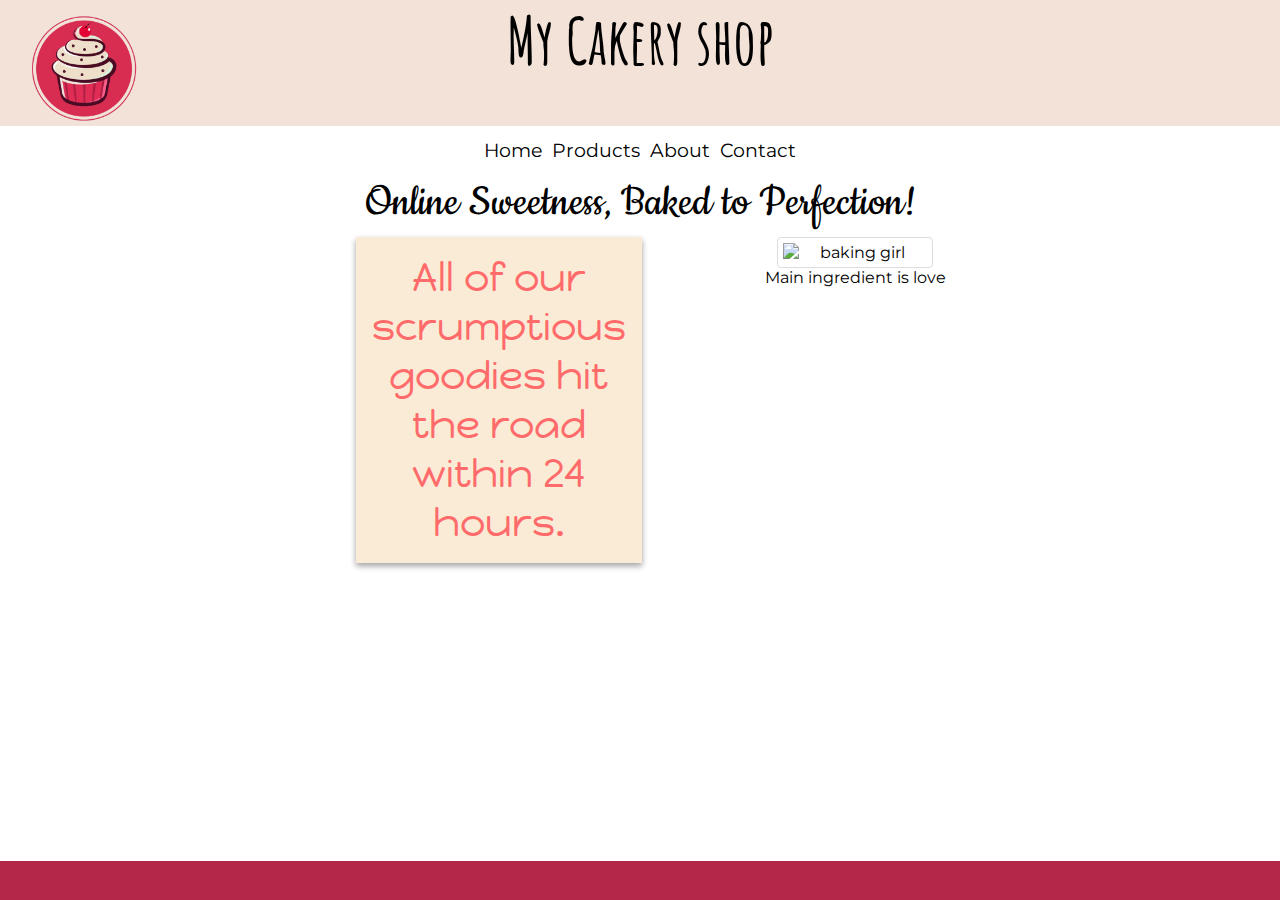
==== index.html @ 5ca8505a "Submenu styling" ====
<!DOCTYPE html>
<html lang="en">

<head>
  <meta charset="UTF-8">
  <meta name="viewport" content="width=device-width, initial-scale=1.0">
  <meta http-equiv="X-UA-Compatible" content="ie=edge">
  <title>Delicious Wedding Cakes and Cupcakes | Your Cakery Name</title>
  <meta name="description"
    content="Discover a variety of delicious and beautiful wedding cakes and cupcakes at Your Cakery Name. We provide quality bakery items for every occasion.">
  <meta name="keywords" content="Designer Cakes, Cupcakes, Bakery, Online">
  <link rel="stylesheet" href="assets/styles.css">
  <link rel="stylesheet" href="assets/media_queries.css">
  <script src="assets/main.js"></script>
</head>

<body>
  <header>
    <div id="shopping-cart">
      <i class="fas fa-shopping-cart"></i>
    </div>
    <nav class="nav">
        <div class="top-line">
            <div id="logo"></div>
            <h1>My Cakery shop</h1>
        </div>

        <div id="mainListDiv" class="main_list">
          <ul class="navlinks">
              <li><a class="navlink-item" href="index.html">Home</a></li>
              <li class="dropdown">
                  <span class="navlink-item">Products</span>
                  <ul class="submenu">
                      <li><a class="navlink-item" href="cupcakes.html">Cupcakes</a></li>
                      <li><a class="navlink-item last_link" href="wedding-cakes.html">Wedding cakes</a></li>
                  </ul>
              </li>
              <li><a class="navlink-item" href="about.html">About</a></li>
              <li><a class="navlink-item" href="contact.html">Contact</a></li>
          </ul>
      </div>
      
      
</nav>
</div>
<hr>
<div id="hero"></div>
<div id="slogan">
  <p>Online Sweetness, Baked to Perfection!</p>
</div>
<div id="half-divs">
  <div id="left-div">
    <p>All of our scrumptious goodies hit the road within 24 hours.</p>
  </div>
  <div id="right-div">
    <div id="right_div_img">
      <img src="assets/images/baking_girl.webp" alt="baking girl">
      <p>Main ingredient is love</p>
    </div>
  </div>
</div>


</section>
  <footer>
    <div class="contact">
      <a href="http://your-snapchat-url" target="_blank" rel="noopener" aria-label="Follow us on Snapchat">
        <i class="icon fab custom_icon fa-snapchat p-3"></i>
      </a>
      <a href="http://your-twitter-url" target="_blank" rel="noopener" aria-label="Follow us on Twitter">
        <i class="icon fab custom_icon fa-twitter p-3"></i>
      </a>
      <a href="mailto:example@gmail.com" aria-label="Send us an email">
        <i class="icon fas custom_icon fa-envelope p-3"></i>
      </a>
    </div>
</footer>

<script src="https://kit.fontawesome.com/c4df5125eb.js" crossorigin="anonymous"></script>

</body>

</html>
---- assets/styles.css ----
@import url('https://fonts.googleapis.com/css2?family=Amatic+SC:wght@700&family=Cookie&family=Happy+Monkey&family=Montserrat&display=swap');

body, ul {
    margin: 0;
    padding: 0;
    text-align: center;
    font-family: 'Montserrat', sans-serif;
}

body {
    display: flex;
    flex-direction: column;
    height: 100vh;
    align-items: stretch; 
}

header {
    display: flex;
    flex-direction: column;
    align-items: center;
    background-color: #f2e2d8;
    width: 100vw;
    height: 14vh;
}

#shopping-cart {
    position: fixed; 
    top: 10px; 
    right: 10px; 
    padding: 10px;
}
  
#shopping-cart i {
    font-size: 24px; 
}
  
header h1 {
    margin-top:0;
    font-size: 400%;
    font-weight: 900;
    font-size: 2.4em;
    font-family: 'Amatic SC', cursive;
}

.top-line {
    display: flex;
    justify-content: center;
    width: 100%;
}

#logo {
    position: absolute;
    top: 1.5vh;
    left: 2vw;
    background-image: url("../assets/images/logo.png");
    background-size: contain;
    background-repeat: no-repeat;
    min-width: 13vh;
    height: 15vh;
}

.main {
    max-height:80vh;
}

#mainListDiv {
    display: flex;
    justify-content: center;
    margin-top: 0;
}

.navlinks {
    display: flex;
    list-style: none;
    padding: 1vh;
}

.navlinks li {
    padding :5px;
}

.navlink-item {
    text-decoration: none;
    color: inherit;
    font-size: x-small;
    display: inline-block;
}

.navlink-item:hover {
    background-color:#f2e2d8;

}

hr {
    margin: 0;
    border: none;
    height: 1px;
    background-color: #999;
    box-shadow: 0px 1px 2px #888888;
}

#hero {
    background-image: url("../assets/images/hero_cake.webp");
    height: 30vh;
    background-position: center;
    background-repeat: no-repeat;
    background-size: cover;
}

#slogan {
    display: grid;
    place-items: center; 
    font-family: 'Cookie', cursive;
    font-size:x-large;
    text-align: center; 
}

#slogan p {
    margin:0;
}

#half-divs {
    display: flex;
}
  
#left-div, #right-div {
    flex: 1;
    height: 20vh;
    padding: 0.5rem;
    flex-wrap: nowrap;
}

#left-div p {
    font-family: 'Happy Monkey', cursive;
    font-size: smaller;
    text-align: center;
    color: #ff6b6b;
    box-shadow: rgba(0, 0, 0, 0.16) 0px 3px 6px, rgba(0, 0, 0, 0.23) 0px 3px 6px;
    padding: 1rem;
    background-color: antiquewhite;
}

#right_div_img {
    display: inline-block;
    text-align: center;
    margin: 1rem;
}

#right_div_img img {
    display: block;
    margin: 0 auto;
    max-width: 80%; 
    width: auto; 
    height: auto;
    border: 1px solid #ddd; 
    border-radius: 4px;  
    padding: 5px;
}

#right_div_img p {
    margin: 0;
    font-size:x-small;
}
  
.main {
    flex-grow: 1;
}

footer {
    position: fixed;
    left: 0;
    bottom: 0;
    width: 100%;
    background-color: #b52749;
    padding: 0.1rem;
}

footer a {
    text-decoration: none;
    color: #ffffff;
    padding:0.5rem;
}

ul {
    list-style-type: none;
}

.dropdown {
    position: relative;
    display: inline-block;
}

.dropdown .submenu {
    display: none;
    position: absolute;
    left: 50%;
    transform: translateX(-50%);
    z-index: 1;
    margin: 0;
    padding: 0;
    background-color: #f9f9f9;
    box-shadow: 0px 8px 16px 0px rgba(0,0,0,0.2);
}

.dropdown .submenu a {
    justify-content:center;
    text-decoration: none;
    display: block;
    color: #333; 

}

.last_link{
border-top: 1px solid #ccc; 
}
.dropdown .submenu a:hover {
    background-color:#f2e2d8;
}

.dropdown:hover .submenu {
    display: block;
}
---- assets/media_queries.css ----
/* Tablets */
@media only screen and (min-width: 481px) {

    header  h1
    {
        font-size:400%;
    }
    #slogan>p {
        font-size: 150%;
    }

    #left-div>p {
        font-size: 150%;
        margin-left: 24px;
    }

    footer {

        padding: 1.5rem;
    }

    .custom_icon {
        font-size: 150%
    }

    footer a {

        padding: 1rem;
    }
}

@media only screen and (min-width: 769px) {

    header h1 {
        font-size: 400%;
    }

    #mainListDiv a {
        font-size: larger;
    }
    .navlink-item,
    .navlinks span {
        font-size: larger;
    }

    #hero {

        height: 35vh;
    }

    #slogan>p {
        font-size: 200%;
    }

    #right_div_img p {
        font-size: medium;
    }

    #left-div>p {
        font-size: 175%;
    }
}


@media only screen and (min-width: 1201px) {


    header h1 {
        margin-top:0;
    }
    footer {

        padding: 0;
    }


    footer a {

        padding: 1rem;
    }


    .custom_icon {
        font-size: 200%
    }
    #right_div_img
    {
        margin-top:0;
    }
    #right_div_img img {
        max-height: 290px;
    }

    #left-div p {
        margin-left: 10vw;
        font-size: 250%;
        max-width: 34vw;
        margin-top:0;
    }

}
@media only screen and (min-width: 1600px) {
    
       .top-line h1{ font-weight:bolder;
    }
    .contact
    {
        padding:0.5rem;
    }
    #slogan {
        font-size:200%;
    }
    #right_div_img 
    {margin-top:0;}
}
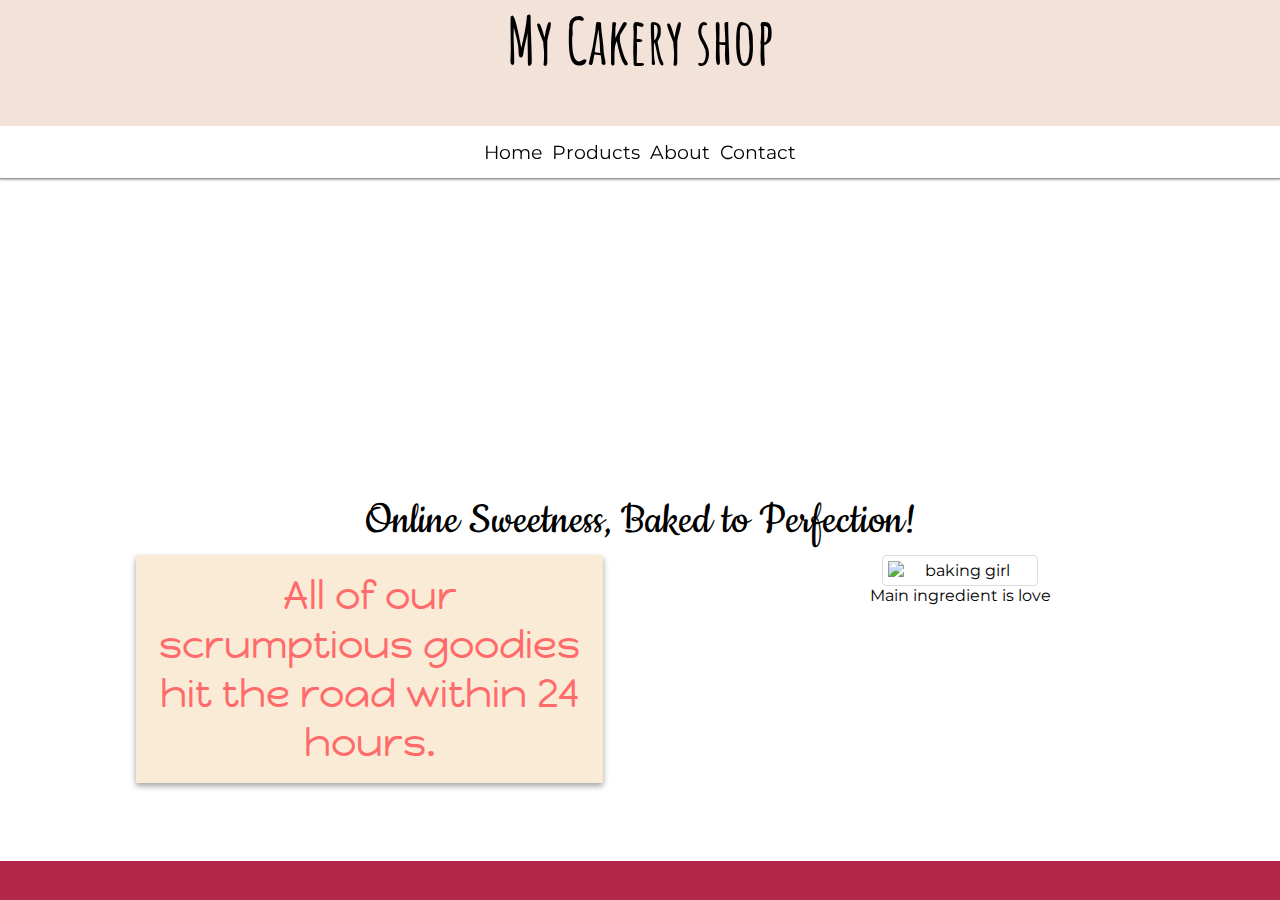
==== commit 30bac0be: "decentralising image storage and changing src path" ====
--- a/index.html
+++ b/index.html
@@ -11,7 +11,6 @@
   <meta name="keywords" content="Designer Cakes, Cupcakes, Bakery, Online">
   <link rel="stylesheet" href="assets/styles.css">
   <link rel="stylesheet" href="assets/media_queries.css">
-  <script src="assets/main.js"></script>
 </head>
 
 <body>
@@ -19,11 +18,12 @@
     <div id="shopping-cart">
       <i class="fas fa-shopping-cart"></i>
     </div>
-    <nav class="nav">
+   
         <div class="top-line">
             <div id="logo"></div>
             <h1>My Cakery shop</h1>
         </div>
+      </header>
 
         <div id="mainListDiv" class="main_list">
           <ul class="navlinks">
@@ -39,10 +39,7 @@
               <li><a class="navlink-item" href="contact.html">Contact</a></li>
           </ul>
       </div>
-      
-      
-</nav>
-</div>
+
 <hr>
 <div id="hero"></div>
 <div id="slogan">
@@ -54,14 +51,14 @@
   </div>
   <div id="right-div">
     <div id="right_div_img">
-      <img src="assets/images/baking_girl.webp" alt="baking girl">
+      <img src="https://www.binarymonk.online/baking_girl.webp" alt="baking girl">
       <p>Main ingredient is love</p>
     </div>
   </div>
 </div>
 
 
-</section>
+
   <footer>
     <div class="contact">
       <a href="http://your-snapchat-url" target="_blank" rel="noopener" aria-label="Follow us on Snapchat">
@@ -76,7 +73,8 @@
     </div>
 </footer>
 
-<script src="https://kit.fontawesome.com/c4df5125eb.js" crossorigin="anonymous"></script>
+<script defer src="assets/main.js"></script>
+  <script defer src="https://kit.fontawesome.com/c4df5125eb.js" crossorigin="anonymous"></script>
 
 </body>
 
--- a/assets/styles.css
+++ b/assets/styles.css
@@ -52,7 +52,7 @@
     position: absolute;
     top: 1.5vh;
     left: 2vw;
-    background-image: url("../assets/images/logo.png");
+    background-image: url("https://binarymonk.online/logo.png");
     background-size: contain;
     background-repeat: no-repeat;
     min-width: 13vh;
@@ -73,10 +73,15 @@
     display: flex;
     list-style: none;
     padding: 1vh;
+   
+ 
+  
 }
 
 .navlinks li {
     padding :5px;
+    background-color: rgba(255, 255, 255, 0.45);
+    backdrop-filter: blur(15px);
 }
 
 .navlink-item {
@@ -84,11 +89,12 @@
     color: inherit;
     font-size: x-small;
     display: inline-block;
+
 }
 
 .navlink-item:hover {
-    background-color:#f2e2d8;
-
+    text-shadow: 2px 2px 4px #000000;
+ 
 }
 
 hr {
@@ -100,7 +106,7 @@
 }
 
 #hero {
-    background-image: url("../assets/images/hero_cake.webp");
+    background-image: url("https://binarymonk.online/hero.jpg");
     height: 30vh;
     background-position: center;
     background-repeat: no-repeat;
@@ -198,8 +204,11 @@
     z-index: 1;
     margin: 0;
     padding: 0;
-    background-color: #f9f9f9;
-    box-shadow: 0px 8px 16px 0px rgba(0,0,0,0.2);
+    border: 0 1px 1px 1px 1px solid rgba(255, 255, 255, .25);
+    background-color: rgba(255, 255, 255, 0.45);
+ 
+  
+    backdrop-filter: blur(15px);
 }
 
 .dropdown .submenu a {
@@ -213,9 +222,7 @@
 .last_link{
 border-top: 1px solid #ccc; 
 }
-.dropdown .submenu a:hover {
-    background-color:#f2e2d8;
-}
+
 
 .dropdown:hover .submenu {
     display: block;
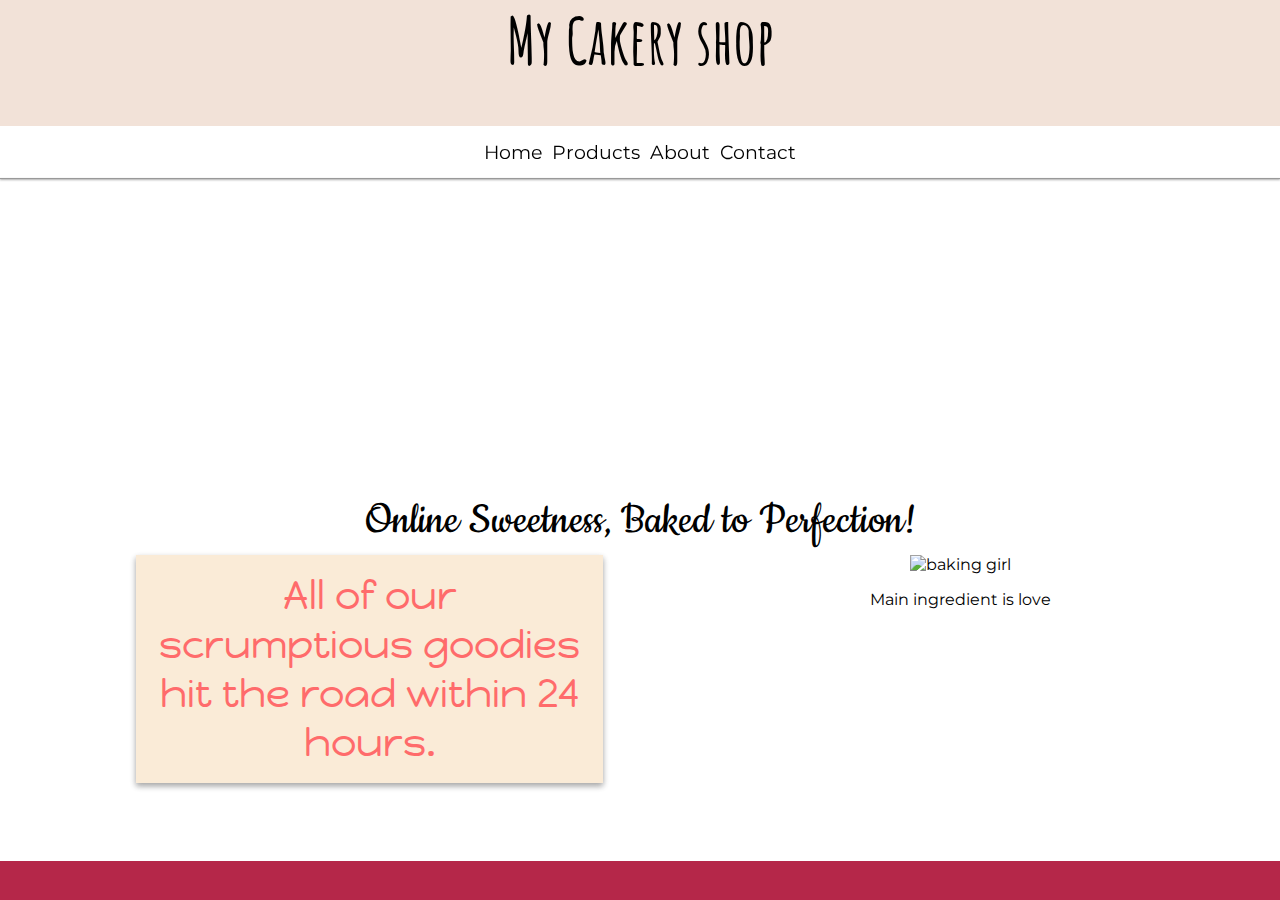
==== commit 357cb343: "Removing redundant css file" ====
--- a/index.html
+++ b/index.html
@@ -10,7 +10,6 @@
     content="Discover a variety of delicious and beautiful wedding cakes and cupcakes at Your Cakery Name. We provide quality bakery items for every occasion.">
   <meta name="keywords" content="Designer Cakes, Cupcakes, Bakery, Online">
   <link rel="stylesheet" href="assets/styles.css">
-  <link rel="stylesheet" href="assets/media_queries.css">
 </head>
 
 <body>
--- a/assets/styles.css
+++ b/assets/styles.css
@@ -29,11 +29,11 @@
     right: 10px; 
     padding: 10px;
 }
-  
+
 #shopping-cart i {
     font-size: 24px; 
 }
-  
+
 header h1 {
     margin-top:0;
     font-size: 400%;
@@ -73,9 +73,6 @@
     display: flex;
     list-style: none;
     padding: 1vh;
-   
- 
-  
 }
 
 .navlinks li {
@@ -89,12 +86,10 @@
     color: inherit;
     font-size: x-small;
     display: inline-block;
-
 }
 
 .navlink-item:hover {
     text-shadow: 2px 2px 4px #000000;
- 
 }
 
 hr {
@@ -128,7 +123,7 @@
 #half-divs {
     display: flex;
 }
-  
+
 #left-div, #right-div {
     flex: 1;
     height: 20vh;
@@ -146,13 +141,13 @@
     background-color: antiquewhite;
 }
 
-#right_div_img {
+#right-div-img {
     display: inline-block;
     text-align: center;
     margin: 1rem;
 }
 
-#right_div_img img {
+#right-div-img img {
     display: block;
     margin: 0 auto;
     max-width: 80%; 
@@ -163,11 +158,11 @@
     padding: 5px;
 }
 
-#right_div_img p {
+#right-div-img p {
     margin: 0;
     font-size:x-small;
 }
-  
+
 .main {
     flex-grow: 1;
 }
@@ -179,6 +174,8 @@
     width: 100%;
     background-color: #b52749;
     padding: 0.1rem;
+    
+    
 }
 
 footer a {
@@ -204,10 +201,8 @@
     z-index: 1;
     margin: 0;
     padding: 0;
-    border: 0 1px 1px 1px 1px solid rgba(255, 255, 255, .25);
+    border: 1px solid rgba(255, 255, 255, .25);
     background-color: rgba(255, 255, 255, 0.45);
- 
-  
     backdrop-filter: blur(15px);
 }
 
@@ -216,16 +211,311 @@
     text-decoration: none;
     display: block;
     color: #333; 
-
 }
 
 .last_link{
-border-top: 1px solid #ccc; 
-}
-
+    border-top: 1px solid #ccc; 
+}
 
 .dropdown:hover .submenu {
     display: block;
 }
 
-
+.cake-container {
+    display: flex;
+    flex-wrap: wrap;
+    justify-content: center; 
+}
+
+.polaroid {
+    display: flex;
+    flex-direction: column;
+    justify-content: space-between; 
+    align-items: center;
+    border: 5px solid #f7f7f7;
+    padding: 10px;
+    background: white;
+    box-shadow: 0 4px 8px rgba(0, 0, 0, 0.1);
+    margin: 2rem 0 2rem;
+    width: 200px;
+    min-height: 255px;
+    overflow: hidden;
+}
+
+
+
+.caption_wrapper {
+
+    
+        flex-grow: 1; 
+        width: 100%;
+    
+}
+
+.caption p{
+    font-family: 'Cookie', cursive;
+font-size:x-large;
+
+}
+
+.bottom_row p {
+    margin:0.5rem;
+
+}
+.price_tag, .buy_button {
+    flex: 1;
+    box-sizing: border-box;
+    height:30px;
+    width:30%;
+}
+
+.buy_button {
+    background-color: #b52749;
+    color: #ffffff;
+    border-radius: 5px;;
+        transition: box-shadow 0.3s ease;
+    }
+    
+    .buy_button:hover {
+        box-shadow: inset 0 0 5px #000000;
+        color:#000000;
+        font-weight: bold;
+    }
+    
+
+.polaroid img {
+    max-width: 80%;
+    max-height: 80%; 
+   margin-top:5vh;
+
+}
+.bottom_row {
+    width: 100%;
+    height: 5vh;
+    display: flex;
+    box-sizing: border-box;
+    justify-content: space-between;
+    align-items: center;
+    margin-top: auto; 
+    flex-shrink: 0;
+}
+
+
+
+.polaroid img {
+    width: 80%;
+    height: 45%; 
+}
+.about-flex-container {
+    display: flex;
+    justify-content: space-between;
+}
+
+.about-flex-item {
+    width: 45%;
+}
+
+.about-flex-item .about-address,
+.about-flex-item .about-newsletter,
+.about-flex-item .about-maps,
+.about-flex-item .about-slogan {
+    margin-bottom: 20px;
+}
+
+.about-flex-item {
+    width: 30%;
+}
+
+.about-newsletter {
+    background-color: #f2e2d8; 
+    border-radius: 15px;
+    width:80vw;
+ margin:1rem 2rem;
+ padding:0.25rem;
+ 
+}
+
+.about-newsletter h2 {
+    color: #b52749; 
+
+}
+
+.about-newsletter input[type="email"] {
+    border: 1px solid #b52749;
+    border-radius: 15px;
+}
+
+.about-newsletter input[type="submit"] {
+    background-color: #b52749;
+    color: white;
+    border-radius: 15px;
+}
+
+.about-newsletter input[type="submit"]:hover {
+    background-color: #912033; 
+
+}
+
+
+.about-maps {
+    display: flex;
+    justify-content: center;
+}
+
+.about-slogan img {
+    width:50vw;
+
+}
+
+@media only screen and (min-width: 1200px) {
+    .polaroid {
+padding:1rem;
+    
+  margin:6rem;
+}
+}
+
+
+
+
+.about-flex-container {
+    display: flex;
+    justify-content: space-between;
+    flex-wrap: wrap; }
+
+.about-flex-item {
+    width: 100%;
+    margin-bottom: 20px; 
+}
+
+
+@media only screen and (min-width: 768px) {
+    .about-flex-item {
+        width: 45%;
+        margin-bottom: 0;
+    }
+}
+
+
+@media only screen and (min-width: 481px) {
+
+    header  h1
+    {
+        font-size:400%;
+    }
+    #slogan>p {
+        font-size: 150%;
+    }
+
+    #left-div>p {
+        font-size: 150%;
+        margin-left: 24px;
+    }
+
+    footer {
+
+        padding: 1.5rem;
+    }
+
+    .custom_icon {
+        font-size: 150%
+    }
+
+    footer a {
+
+        padding: 1rem;
+    }
+}
+
+@media only screen and (min-width: 769px) {
+
+    header h1 {
+        font-size: 400%;
+    }
+
+    #mainListDiv a {
+        font-size: larger;
+    }
+    .navlink-item,
+    .navlinks span {
+        font-size: larger;
+    }
+
+    #hero {
+
+        height: 35vh;
+    }
+
+    #slogan>p {
+        font-size: 200%;
+    }
+
+    #right_div_img p {
+        font-size: medium;
+    }
+
+    #left-div>p {
+        font-size: 175%;
+    }
+}
+
+
+@media only screen and (min-width: 1201px) {
+
+
+    header h1 {
+        margin-top:0;
+    }
+    footer {
+
+        padding: 0;
+    }
+
+
+    footer a {
+
+        padding: 1rem;
+    }
+
+
+    .custom_icon {
+        font-size: 200%
+    }
+    #right_div_img
+    {
+        margin-top:0;
+    }
+    #right_div_img img {
+        max-height: 290px;
+    }
+
+    #left-div p {
+        margin-left: 10vw;
+        font-size: 250%;
+        max-width: 34vw;
+        margin-top:0;
+    }
+
+}
+@media only screen and (min-width: 1600px) {
+    
+       .top-line h1{ font-weight:bolder;
+    }
+    .contact
+    {
+        padding:0.5rem;
+    }
+    #slogan {
+        font-size:200%;
+    }
+    #right_div_img 
+    {margin-top:0;}
+}
+
+@media only screen and (max-width: 480px) {
+    #right-div-img img {
+        max-width: 30%;
+        width: 30%;
+        max-height: 150px;  
+    }
+}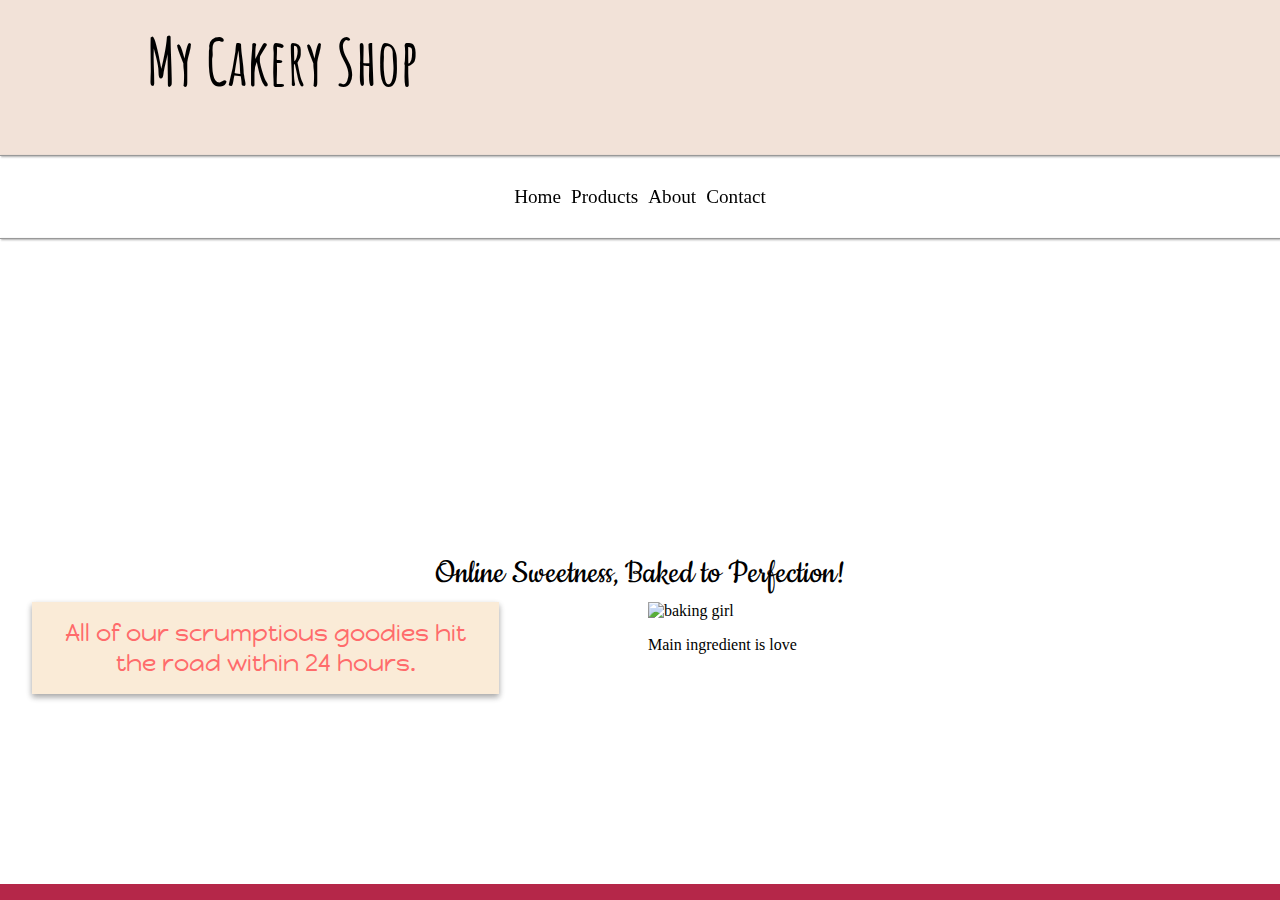
==== commit 9d84ccd6: "Realigning header content" ====
--- a/index.html
+++ b/index.html
@@ -14,16 +14,16 @@
 
 <body>
   <header>
-    <div id="shopping-cart">
-      <i class="fas fa-shopping-cart"></i>
-    </div>
-   
-        <div class="top-line">
-            <div id="logo"></div>
-            <h1>My Cakery shop</h1>
-        </div>
+      <div class="header-content">
+          <div id="logo"></div>
+          <h1>My Cakery Shop</h1>
+      </div>
+      <div id="shopping-cart">
+          <i class="fas fa-shopping-cart"></i>
+      </div>
+
       </header>
-
+      <hr>
         <div id="mainListDiv" class="main_list">
           <ul class="navlinks">
               <li><a class="navlink-item" href="index.html">Home</a></li>
@@ -59,7 +59,7 @@
 
 
   <footer>
-    <div class="contact">
+    <div class="socialmedia">
       <a href="http://your-snapchat-url" target="_blank" rel="noopener" aria-label="Follow us on Snapchat">
         <i class="icon fab custom_icon fa-snapchat p-3"></i>
       </a>
--- a/assets/styles.css
+++ b/assets/styles.css
@@ -1,41 +1,48 @@
-@import url('https://fonts.googleapis.com/css2?family=Amatic+SC:wght@700&family=Cookie&family=Happy+Monkey&family=Montserrat&display=swap');
-
-body, ul {
+@import url('https://fonts.googleapis.com/css2?family=Amatic+SC:wght@700&family=Cookie&family=Dancing+Script&family=Happy+Monkey&family=Montserrat&display=swap');
+
+body {
+    position: relative;
+    display: flex;
+    flex-direction: column;
+    height: 100vh;
+    align-items: stretch;
+    max-width: 100vw;
     margin: 0;
     padding: 0;
-    text-align: center;
-    font-family: 'Montserrat', sans-serif;
-}
-
-body {
-    display: flex;
-    flex-direction: column;
-    height: 100vh;
-    align-items: stretch; 
 }
 
 header {
-    display: flex;
-    flex-direction: column;
-    align-items: center;
     background-color: #f2e2d8;
-    width: 100vw;
-    height: 14vh;
+}
+.header-content {
+    display: flex;
+    align-items: center;
+    justify-content: flex-start;
+    padding: 10px;
+}
+
+#logo {
+ 
+    width: 50px;
+    height: 50px;
+    background-image: url('path/to/your/logo.png'); /* replace with the path to your logo */
+    background-size: cover;
+    margin-right: 20px; 
 }
 
 #shopping-cart {
-    position: fixed; 
+    position: absolute;
     top: 10px; 
     right: 10px; 
-    padding: 10px;
-}
+}
+
 
 #shopping-cart i {
-    font-size: 24px; 
+    font-size: 24px;
 }
 
 header h1 {
-    margin-top:0;
+    margin-top: 0;
     font-size: 400%;
     font-weight: 900;
     font-size: 2.4em;
@@ -49,18 +56,22 @@
 }
 
 #logo {
-    position: absolute;
-    top: 1.5vh;
-    left: 2vw;
+    position: relative;
+    top: 10px;
+    left: 10px;
     background-image: url("https://binarymonk.online/logo.png");
     background-size: contain;
     background-repeat: no-repeat;
     min-width: 13vh;
     height: 15vh;
 }
+#logo img {
+    left:0;
+}
+
 
 .main {
-    max-height:80vh;
+    max-height: 80vh;
 }
 
 #mainListDiv {
@@ -76,7 +87,7 @@
 }
 
 .navlinks li {
-    padding :5px;
+    padding: 5px;
     background-color: rgba(255, 255, 255, 0.45);
     backdrop-filter: blur(15px);
 }
@@ -97,7 +108,7 @@
     border: none;
     height: 1px;
     background-color: #999;
-    box-shadow: 0px 1px 2px #888888;
+    box-shadow: 1px 1px 2px #888888;
 }
 
 #hero {
@@ -110,21 +121,22 @@
 
 #slogan {
     display: grid;
-    place-items: center; 
+    place-items: center;
     font-family: 'Cookie', cursive;
-    font-size:x-large;
-    text-align: center; 
+    font-size: x-large;
+    text-align: center;
 }
 
 #slogan p {
-    margin:0;
+    margin: 0;
 }
 
 #half-divs {
     display: flex;
 }
 
-#left-div, #right-div {
+#left-div,
+#right-div {
     flex: 1;
     height: 20vh;
     padding: 0.5rem;
@@ -150,17 +162,17 @@
 #right-div-img img {
     display: block;
     margin: 0 auto;
-    max-width: 80%; 
-    width: auto; 
+    max-width: 80%;
+    width: auto;
     height: auto;
-    border: 1px solid #ddd; 
-    border-radius: 4px;  
+    border: 1px solid #ddd;
+    border-radius: 4px;
     padding: 5px;
 }
 
 #right-div-img p {
     margin: 0;
-    font-size:x-small;
+    font-size: x-small;
 }
 
 .main {
@@ -174,14 +186,25 @@
     width: 100%;
     background-color: #b52749;
     padding: 0.1rem;
-    
-    
+    justify-content: center;
+
 }
 
 footer a {
     text-decoration: none;
     color: #ffffff;
-    padding:0.5rem;
+    padding: 0.5rem 0 0.5rem 0;
+}
+
+.socialmedia {
+    display: flex;
+    justify-content: center;
+    gap: 20px;
+}
+
+.socialmedia a {
+    color: white;
+    text-decoration: none;
 }
 
 ul {
@@ -207,14 +230,14 @@
 }
 
 .dropdown .submenu a {
-    justify-content:center;
+    justify-content: center;
     text-decoration: none;
     display: block;
-    color: #333; 
-}
-
-.last_link{
-    border-top: 1px solid #ccc; 
+    color: #333;
+}
+
+.last_link {
+    border-top: 1px solid #ccc;
 }
 
 .dropdown:hover .submenu {
@@ -224,13 +247,13 @@
 .cake-container {
     display: flex;
     flex-wrap: wrap;
-    justify-content: center; 
+    justify-content: center;
 }
 
 .polaroid {
     display: flex;
     flex-direction: column;
-    justify-content: space-between; 
+    justify-content: space-between;
     align-items: center;
     border: 5px solid #f7f7f7;
     padding: 10px;
@@ -242,53 +265,56 @@
     overflow: hidden;
 }
 
-
-
 .caption_wrapper {
 
-    
-        flex-grow: 1; 
-        width: 100%;
-    
-}
-
-.caption p{
+
+    flex-grow: 1;
+    width: 100%;
+
+}
+
+.caption p {
     font-family: 'Cookie', cursive;
-font-size:x-large;
+    font-size: x-large;
 
 }
 
 .bottom_row p {
-    margin:0.5rem;
-
-}
-.price_tag, .buy_button {
+    margin: 0.5rem;
+
+}
+
+.price_tag,
+.buy_button {
     flex: 1;
     box-sizing: border-box;
-    height:30px;
-    width:30%;
+    height: 30px;
+    width: 30%;
 }
 
 .buy_button {
     background-color: #b52749;
     color: #ffffff;
-    border-radius: 5px;;
-        transition: box-shadow 0.3s ease;
-    }
-    
-    .buy_button:hover {
-        box-shadow: inset 0 0 5px #000000;
-        color:#000000;
-        font-weight: bold;
-    }
-    
+    border-radius: 5px;
+    ;
+    transition: box-shadow 0.3s ease;
+}
+
+.buy_button:hover {
+    box-shadow: inset 0 0 5px #000000;
+    color: #000000;
+    font-weight: bold;
+}
+
 
 .polaroid img {
     max-width: 80%;
-    max-height: 80%; 
-   margin-top:5vh;
-
-}
+    max-height: 80%;
+    margin-top: 5vh;
+    width: 80%;
+    height: 45%;
+}
+
 .bottom_row {
     width: 100%;
     height: 5vh;
@@ -296,195 +322,221 @@
     box-sizing: border-box;
     justify-content: space-between;
     align-items: center;
-    margin-top: auto; 
+    margin-top: auto;
     flex-shrink: 0;
 }
 
-
-
-.polaroid img {
+/* About page */
+.about-flex-container {
+    display: flex;
+    justify-content: space-between;
+    flex-wrap: wrap;
+}
+
+.about-flex-item {
+    width: 100%;
+    margin-bottom: 20px;
+}
+
+.about-main {
+    display: flex;
+    flex-direction: column;
+    align-items: center;
+    padding: 1rem;
+    box-sizing: border-box;
+}
+
+.headline_wrapper {
+    width: 100%;
+    text-align: center;
+    margin-bottom: 1rem;
+}
+
+.about-section {
+    display: flex;
+    justify-content: space-around;
+    align-items: flex-start;
+    width: 100%;
+    gap: 3rem;
+    flex-wrap: wrap;
+}
+
+.shop-image,
+.about-text {
+    display: flex;
+    justify-content: center;
+    align-items: center;
+    width: 50%;
+}
+
+.about-text {
+    text-align: left;
+}
+
+.shop-image img {
     width: 80%;
-    height: 45%; 
-}
-.about-flex-container {
+    height: auto;
+    border-radius: 4px;
+    box-shadow: 0px 8px 16px 0px rgba(0, 0, 0, 0.2);
+}
+
+/* Contact-page */
+
+.contact-flex-container {
     display: flex;
     justify-content: space-between;
-}
-
-.about-flex-item {
+
+}
+
+.contact-flex-item {
+    display: flex;
+    flex-direction: column;
+    justify-content: center;
+    align-items: center;
     width: 45%;
-}
-
-.about-flex-item .about-address,
-.about-flex-item .about-newsletter,
-.about-flex-item .about-maps,
-.about-flex-item .about-slogan {
-    margin-bottom: 20px;
-}
-
-.about-flex-item {
-    width: 30%;
-}
-
-.about-newsletter {
-    background-color: #f2e2d8; 
-    border-radius: 15px;
-    width:80vw;
- margin:1rem 2rem;
- padding:0.25rem;
- 
-}
-
-.about-newsletter h2 {
-    color: #b52749; 
-
-}
-
-.about-newsletter input[type="email"] {
+    height: 100%;
+}
+
+
+.news-letter-wrapper {
+    position: relative;
+    flex-grow: 1;
+}
+
+.news-letter {
+    border-radius: 0.5em;
+    box-shadow: 0 0 1em 0 rgba(51, 51, 51, 0.25);
+    display: block;
+    max-width: 480px;
+    overflow: hidden;
+    -webkit-transform: translate(-50%, -50%);
+    -ms-transform: translate(-50%, -50%);
+    transform: translate(-50%, -50%);
+    padding: 2em;
+    position: absolute;
+    top: 50%;
+    left: 50%;
+    z-index: 1;
+    width: 98%;
+}
+
+
+@-webkit-keyframes spin {
+    from {
+        transform: rotate(0deg);
+    }
+
+    to {
+        transform: rotate(360deg);
+    }
+}
+
+@keyframes spin {
+    from {
+        transform: rotate(0deg);
+    }
+
+    to {
+        transform: rotate(360deg);
+    }
+}
+
+h1 {
+    font-size: 3em;
+    margin: 0 0 0.5em 0;
+    text-align: center;
+    font-family: 'Cookie', cursive;
+}
+
+.contact-flex-item {
+    display: flex;
+    flex-direction: column;
+    justify-content: center;
+    align-items: center;
+    width: 100%;
+    height: 100%;
+}
+
+.contact-main .contact-flex-item {
+    display: flex;
+    flex-direction: column;
+    width: 45%;
+    height: 100%;
+}
+
+.contact-main .contact-flex-item div {
+    display: flex;
+    align-items: center;
+    justify-content: center;
+    width: 100%;
+    flex: 1;
+}
+
+.contact-newsletter h2 {
+    color: #b52749;
+
+}
+
+.contact-newsletter input[type="email"] {
     border: 1px solid #b52749;
     border-radius: 15px;
 }
 
-.about-newsletter input[type="submit"] {
+.contact-newsletter input[type="submit"] {
     background-color: #b52749;
     color: white;
     border-radius: 15px;
 }
 
-.about-newsletter input[type="submit"]:hover {
-    background-color: #912033; 
-
-}
-
-
-.about-maps {
-    display: flex;
-    justify-content: center;
-}
-
-.about-slogan img {
-    width:50vw;
-
-}
+.contact-newsletter input[type="submit"]:hover {
+    background-color: #912033;
+}
+
+
+
+.text-center {
+    text-align: center;
+}
+
+
+.contact-maps {
+    display: flex;
+    justify-content: center;
+}
+
+.contact-slogan img {
+    width: 35vw;
+}
+
+
 
 @media only screen and (min-width: 1200px) {
+
     .polaroid {
-padding:1rem;
-    
-  margin:6rem;
-}
-}
-
-
-
-
-.about-flex-container {
-    display: flex;
-    justify-content: space-between;
-    flex-wrap: wrap; }
-
-.about-flex-item {
-    width: 100%;
-    margin-bottom: 20px; 
-}
-
-
-@media only screen and (min-width: 768px) {
-    .about-flex-item {
-        width: 45%;
-        margin-bottom: 0;
-    }
-}
-
-
-@media only screen and (min-width: 481px) {
-
-    header  h1
-    {
-        font-size:400%;
-    }
-    #slogan>p {
-        font-size: 150%;
-    }
-
-    #left-div>p {
-        font-size: 150%;
-        margin-left: 24px;
+        padding: 1rem;
+
+        margin: 6rem;
+    }
+
+
+    header h1 {
+        margin-top: 0;
     }
 
     footer {
 
-        padding: 1.5rem;
-    }
-
-    .custom_icon {
-        font-size: 150%
-    }
-
-    footer a {
-
-        padding: 1rem;
-    }
-}
-
-@media only screen and (min-width: 769px) {
-
-    header h1 {
-        font-size: 400%;
-    }
-
-    #mainListDiv a {
-        font-size: larger;
-    }
-    .navlink-item,
-    .navlinks span {
-        font-size: larger;
-    }
-
-    #hero {
-
-        height: 35vh;
-    }
-
-    #slogan>p {
-        font-size: 200%;
-    }
-
-    #right_div_img p {
-        font-size: medium;
-    }
-
-    #left-div>p {
-        font-size: 175%;
-    }
-}
-
-
-@media only screen and (min-width: 1201px) {
-
-
-    header h1 {
-        margin-top:0;
-    }
-    footer {
-
         padding: 0;
-    }
-
-
-    footer a {
-
-        padding: 1rem;
     }
 
 
     .custom_icon {
         font-size: 200%
     }
-    #right_div_img
-    {
-        margin-top:0;
-    }
+
+    #right_div_img {
+        margin-top: 0;
+    }
+
     #right_div_img img {
         max-height: 290px;
     }
@@ -493,29 +545,115 @@
         margin-left: 10vw;
         font-size: 250%;
         max-width: 34vw;
-        margin-top:0;
-    }
-
-}
+        margin-top: 0;
+    }
+
+}
+
+@media only screen and (min-width: 768px) {
+
+    header h1 {
+        font-size: 400%;
+    }
+
+    #mainListDiv a {
+        font-size: larger;
+    }
+
+    .navlink-item,
+    .navlinks span {
+        font-size: larger;
+    }
+
+    #hero {
+
+        height: 35vh;
+    }
+
+    #slogan>p {
+        font-size: 200%;
+    }
+
+    #right_div_img p {
+        font-size: medium;
+    }
+
+    #left-div>p {
+        font-size: 175%;
+    }
+
+    .about-flex-item {
+        width: 45%;
+        margin-bottom: 0;
+    }
+}
+
+@media only screen and (min-width: 481px) {
+
+    header h1 {
+        font-size: 400%;
+    }
+
+    #slogan>p {
+        font-size: 150%;
+    }
+
+    #left-div>p {
+        font-size: 150%;
+        margin-left: 24px;
+    }
+
+    .custom_icon {
+        font-size: 150%
+    }
+
+    footer a {
+
+        padding: 0.5rem;
+    }
+}
+
+@media only screen and (max-width: 480px) {
+    #right_div_img img {
+        max-width: 80%;
+        width: 80%;
+        max-height: 150px;
+    }
+
+    #right_div_img p {
+        font-size: x-small;
+        padding-top: 0;
+        margin-top: 0;
+    }
+}
+
+
+
+@media (min-width: 768px) {
+    .contact-main {
+        flex-direction: row;
+    }
+
+    .contact-flex-item {
+        width: 45%;
+    }
+}
+
 @media only screen and (min-width: 1600px) {
-    
-       .top-line h1{ font-weight:bolder;
-    }
-    .contact
-    {
-        padding:0.5rem;
-    }
+
+    .top-line h1 {
+        font-weight: bolder;
+    }
+
+    .contact {
+        padding: 0.5rem;
+    }
+
     #slogan {
-        font-size:200%;
-    }
-    #right_div_img 
-    {margin-top:0;}
-}
-
-@media only screen and (max-width: 480px) {
-    #right-div-img img {
-        max-width: 30%;
-        width: 30%;
-        max-height: 150px;  
+        font-size: 200%;
+    }
+
+    #right_div_img {
+        margin-top: 0;
     }
 }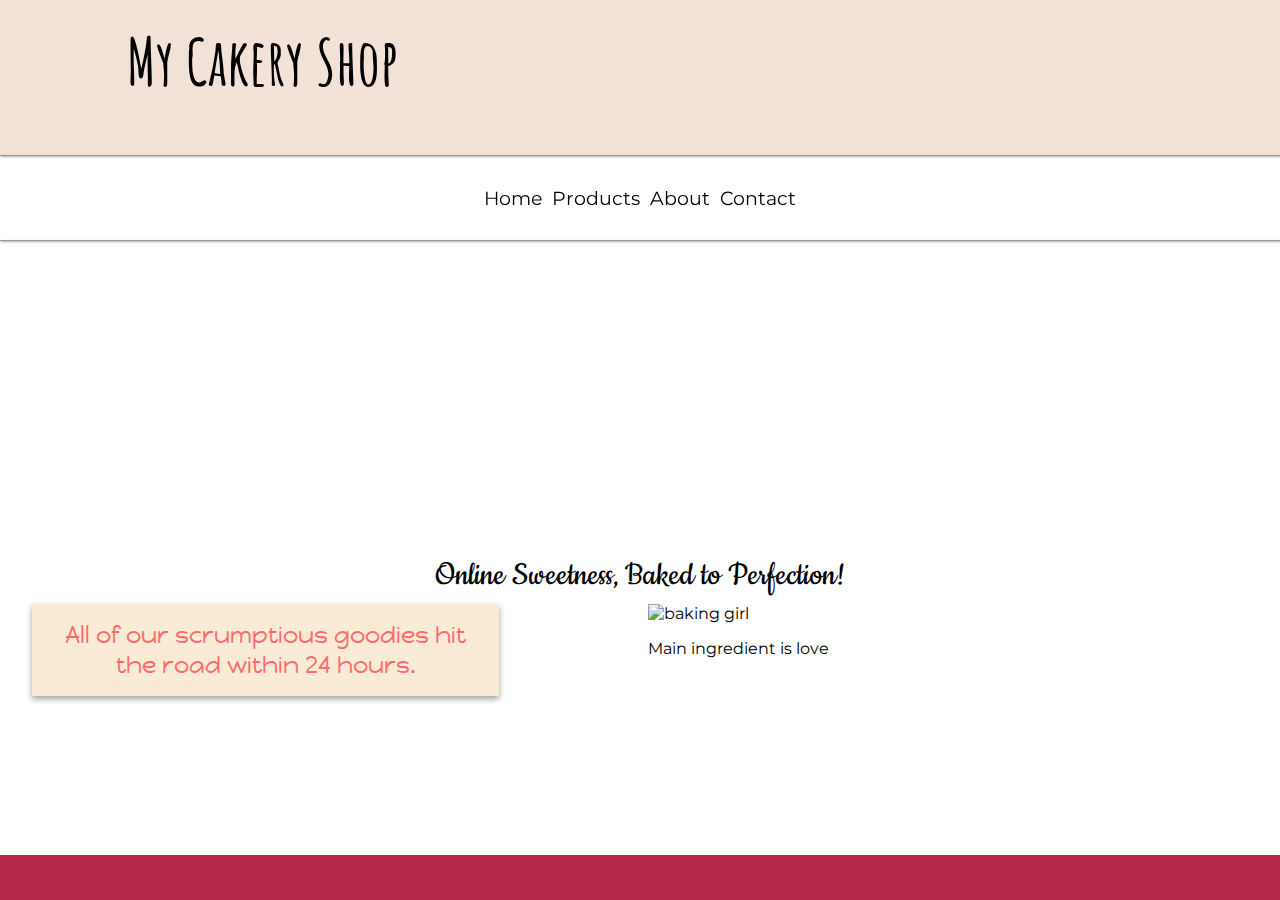
==== commit b0b6a67c: "Fixing footer alignment and changing to webp" ====
--- a/index.html
+++ b/index.html
@@ -58,23 +58,21 @@
 
 
 
-  <footer>
-    <div class="socialmedia">
-      <a href="http://your-snapchat-url" target="_blank" rel="noopener" aria-label="Follow us on Snapchat">
-        <i class="icon fab custom_icon fa-snapchat p-3"></i>
-      </a>
-      <a href="http://your-twitter-url" target="_blank" rel="noopener" aria-label="Follow us on Twitter">
-        <i class="icon fab custom_icon fa-twitter p-3"></i>
-      </a>
-      <a href="mailto:example@gmail.com" aria-label="Send us an email">
-        <i class="icon fas custom_icon fa-envelope p-3"></i>
-      </a>
-    </div>
+<footer>
+  <div class="socialmedia">
+    <a href="http://your-snapchat-url" target="_blank" rel="noopener" aria-label="Follow us on Snapchat">
+      <i class="icon fab custom_icon fa-snapchat p-3"></i>
+    </a>
+    <a href="http://your-twitter-url" target="_blank" rel="noopener" aria-label="Follow us on Twitter">
+      <i class="icon fab custom_icon fa-twitter p-3"></i>
+    </a>
+    <a href="mailto:example@gmail.com" aria-label="Send us an email">
+      <i class="fa-brands fa-facebook"></i>
+    </a>
+  </div>
 </footer>
 
-<script defer src="assets/main.js"></script>
-  <script defer src="https://kit.fontawesome.com/c4df5125eb.js" crossorigin="anonymous"></script>
-
+<script src="https://kit.fontawesome.com/c4df5125eb.js" crossorigin="anonymous"></script>
 </body>
 
 </html>--- a/assets/styles.css
+++ b/assets/styles.css
@@ -9,6 +9,7 @@
     max-width: 100vw;
     margin: 0;
     padding: 0;
+    font-family: 'Montserrat', sans-serif;
 }
 
 header {
@@ -21,14 +22,6 @@
     padding: 10px;
 }
 
-#logo {
- 
-    width: 50px;
-    height: 50px;
-    background-image: url('path/to/your/logo.png'); /* replace with the path to your logo */
-    background-size: cover;
-    margin-right: 20px; 
-}
 
 #shopping-cart {
     position: absolute;
@@ -105,14 +98,14 @@
 
 hr {
     margin: 0;
-    border: none;
+    border:1px;
     height: 1px;
     background-color: #999;
     box-shadow: 1px 1px 2px #888888;
 }
 
 #hero {
-    background-image: url("https://binarymonk.online/hero.jpg");
+    background-image: url("https://binarymonk.online/hero_cake.webp");
     height: 30vh;
     background-position: center;
     background-repeat: no-repeat;
@@ -180,33 +173,38 @@
 }
 
 footer {
+    
     position: fixed;
     left: 0;
     bottom: 0;
     width: 100%;
     background-color: #b52749;
-    padding: 0.1rem;
-    justify-content: center;
+    justify-content: center;
+    height: 5vh;
+    
+}
+
+
+.socialmedia {
+    display: flex;
+    flex-direction: row;
+    justify-content: center;
+    height:100%;
+    width:100%;
 
 }
 
 footer a {
-    text-decoration: none;
-    color: #ffffff;
-    padding: 0.5rem 0 0.5rem 0;
-}
-
-.socialmedia {
-    display: flex;
-    justify-content: center;
-    gap: 20px;
-}
-
-.socialmedia a {
     color: white;
     text-decoration: none;
-}
-
+    padding: 0.5rem;
+}
+ i {
+    font-size: 2em; 
+    
+}
+
+  
 ul {
     list-style-type: none;
 }
@@ -279,11 +277,6 @@
 
 }
 
-.bottom_row p {
-    margin: 0.5rem;
-
-}
-
 .price_tag,
 .buy_button {
     flex: 1;
@@ -326,17 +319,13 @@
     flex-shrink: 0;
 }
 
+.bottom_row p {
+    margin: 0.5rem;
+
+}
+
+
 /* About page */
-.about-flex-container {
-    display: flex;
-    justify-content: space-between;
-    flex-wrap: wrap;
-}
-
-.about-flex-item {
-    width: 100%;
-    margin-bottom: 20px;
-}
 
 .about-main {
     display: flex;
@@ -352,55 +341,54 @@
     margin-bottom: 1rem;
 }
 
-.about-section {
-    display: flex;
-    justify-content: space-around;
-    align-items: flex-start;
-    width: 100%;
-    gap: 3rem;
-    flex-wrap: wrap;
-}
-
-.shop-image,
+.about-left .about-right {
+    display: flex;
+    justify-content: center;
+    align-items: center;
+    width: 100%;
+}
+
+.shop-image{
+    width:100%;
+    display:flex;
+    justify-content: center;
+}
 .about-text {
     display: flex;
     justify-content: center;
     align-items: center;
-    width: 50%;
-}
-
-.about-text {
+    width: 100%;
     text-align: left;
 }
 
+
 .shop-image img {
-    width: 80%;
+    width: 60%;
     height: auto;
-    border-radius: 4px;
+    border-radius: 15px;
     box-shadow: 0px 8px 16px 0px rgba(0, 0, 0, 0.2);
 }
 
 /* Contact-page */
-
-.contact-flex-container {
-    display: flex;
-    justify-content: space-between;
-
-}
-
-.contact-flex-item {
+.contact-main{
+    display: flex;
+ text-align: center;
+}
+.contact-left{
     display: flex;
     flex-direction: column;
     justify-content: center;
-    align-items: center;
-    width: 45%;
-    height: 100%;
-}
-
+    align-items:center;
+    width:100%;
+    height:100%;
+
+}
 
 .news-letter-wrapper {
     position: relative;
-    flex-grow: 1;
+    bottom:3vh;
+    width:100%;
+
 }
 
 .news-letter {
@@ -409,9 +397,7 @@
     display: block;
     max-width: 480px;
     overflow: hidden;
-    -webkit-transform: translate(-50%, -50%);
-    -ms-transform: translate(-50%, -50%);
-    transform: translate(-50%, -50%);
+
     padding: 2em;
     position: absolute;
     top: 50%;
@@ -420,25 +406,30 @@
     width: 98%;
 }
 
-
-@-webkit-keyframes spin {
-    from {
-        transform: rotate(0deg);
-    }
-
-    to {
-        transform: rotate(360deg);
-    }
-}
-
-@keyframes spin {
-    from {
-        transform: rotate(0deg);
-    }
-
-    to {
-        transform: rotate(360deg);
-    }
+.slogan {
+    width: 100%;
+    height: 25%;
+}
+
+.contact-right{
+    display: flex;
+    flex-direction: column;
+    justify-content: center;
+    align-items: center;
+    width:50%;
+    height:100%;
+}
+
+.contact-main{
+    display: flex;
+    flex-direction: column;
+    text-align: center;
+}
+
+
+.contact-right  img{
+    width:50%;
+
 }
 
 h1 {
@@ -448,30 +439,15 @@
     font-family: 'Cookie', cursive;
 }
 
-.contact-flex-item {
-    display: flex;
+.contact-main
+{
+    display: flex;
+    align-items: center;
     flex-direction: column;
     justify-content: center;
-    align-items: center;
-    width: 100%;
-    height: 100%;
-}
-
-.contact-main .contact-flex-item {
-    display: flex;
-    flex-direction: column;
-    width: 45%;
-    height: 100%;
-}
-
-.contact-main .contact-flex-item div {
-    display: flex;
-    align-items: center;
-    justify-content: center;
-    width: 100%;
-    flex: 1;
-}
-
+    width: 100%;
+    flex: 1;  
+}
 .contact-newsletter h2 {
     color: #b52749;
 
@@ -492,10 +468,9 @@
     background-color: #912033;
 }
 
-
-
 .text-center {
     text-align: center;
+    width:100%;
 }
 
 
@@ -505,10 +480,27 @@
 }
 
 .contact-slogan img {
-    width: 35vw;
-}
-
-
+    width: 100%;
+}
+
+@media only screen and (min-width: 1600px) {
+
+    .top-line h1 {
+        font-weight: bolder;
+    }
+
+    .contact {
+        padding: 0.5rem;
+    }
+
+    #slogan {
+        font-size: 200%;
+    }
+
+    #right_div_img {
+        margin-top: 0;
+    }
+}
 
 @media only screen and (min-width: 1200px) {
 
@@ -522,12 +514,6 @@
     header h1 {
         margin-top: 0;
     }
-
-    footer {
-
-        padding: 0;
-    }
-
 
     .custom_icon {
         font-size: 200%
@@ -581,12 +567,41 @@
     #left-div>p {
         font-size: 175%;
     }
-
-    .about-flex-item {
-        width: 45%;
-        margin-bottom: 0;
-    }
-}
+    .contact-main{
+        display: flex;
+        flex-direction: row;
+    }
+    .contact-left,
+    .contact-right{
+        width:50%;
+        height:100%;
+}
+
+    .about-main {
+        flex-direction: row;
+    }
+    .about-left,
+    .about-right {
+
+        width: 50%;
+        height:100%;
+     
+    }
+    .about-right{
+            display: flex;
+            flex-direction: column;
+    align-items: center;
+    }
+    .text-container {
+      
+            display: flex;
+            flex-direction: column;
+       
+        display: flex;
+        flex-direction: column;
+    }
+    }
+
 
 @media only screen and (min-width: 481px) {
 
@@ -613,47 +628,3 @@
     }
 }
 
-@media only screen and (max-width: 480px) {
-    #right_div_img img {
-        max-width: 80%;
-        width: 80%;
-        max-height: 150px;
-    }
-
-    #right_div_img p {
-        font-size: x-small;
-        padding-top: 0;
-        margin-top: 0;
-    }
-}
-
-
-
-@media (min-width: 768px) {
-    .contact-main {
-        flex-direction: row;
-    }
-
-    .contact-flex-item {
-        width: 45%;
-    }
-}
-
-@media only screen and (min-width: 1600px) {
-
-    .top-line h1 {
-        font-weight: bolder;
-    }
-
-    .contact {
-        padding: 0.5rem;
-    }
-
-    #slogan {
-        font-size: 200%;
-    }
-
-    #right_div_img {
-        margin-top: 0;
-    }
-}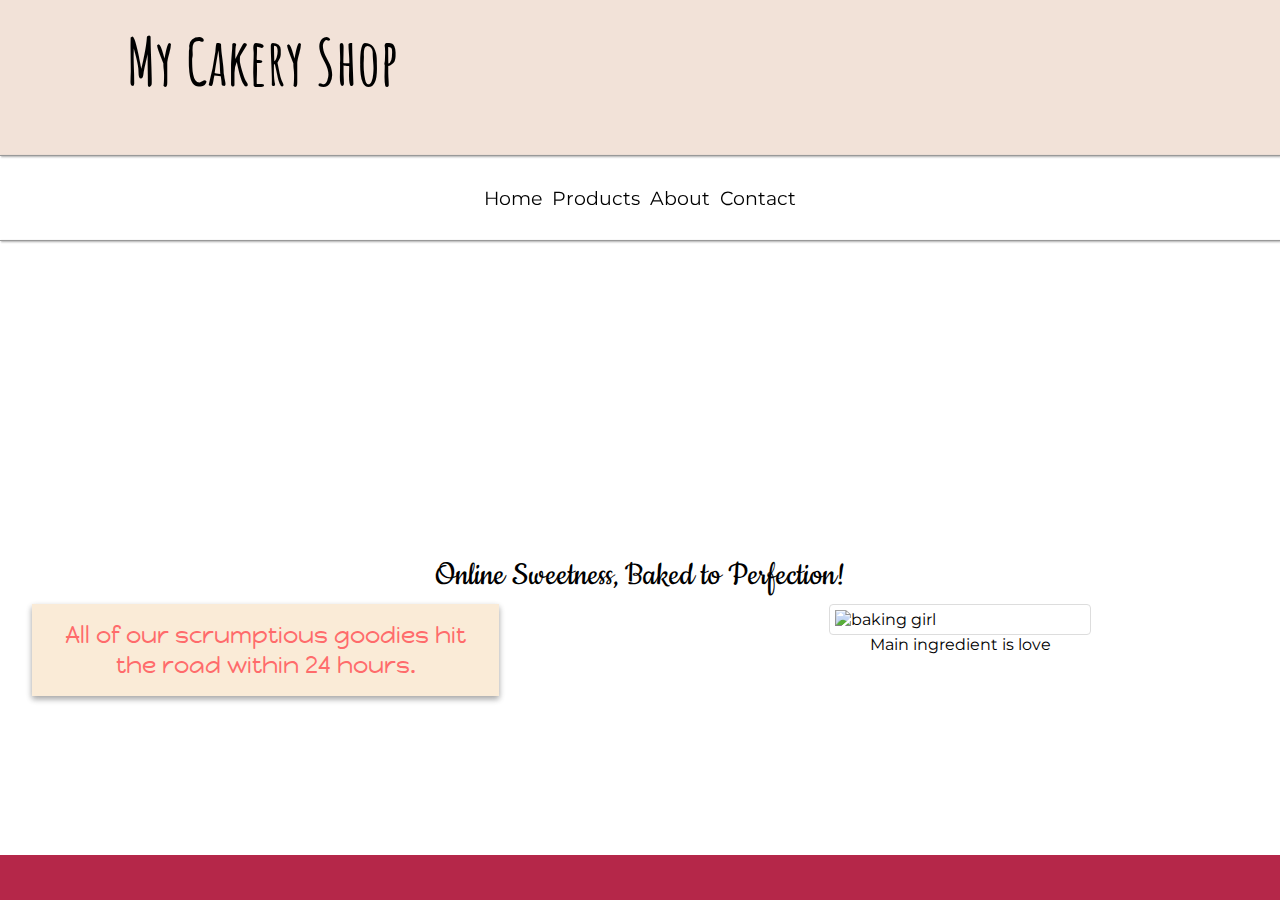
==== commit c92b7522: "Fixing facebook icon in footer. Wrong class." ====
--- a/index.html
+++ b/index.html
@@ -66,8 +66,8 @@
     <a href="http://your-twitter-url" target="_blank" rel="noopener" aria-label="Follow us on Twitter">
       <i class="icon fab custom_icon fa-twitter p-3"></i>
     </a>
-    <a href="mailto:example@gmail.com" aria-label="Send us an email">
-      <i class="fa-brands fa-facebook"></i>
+    <a href="https://www.facebook.com/groups/144042571186532" aria-label="Send us an email">
+      <i class="fab fa-facebook-f"></i>
     </a>
   </div>
 </footer>
--- a/assets/styles.css
+++ b/assets/styles.css
@@ -118,10 +118,12 @@
     font-family: 'Cookie', cursive;
     font-size: x-large;
     text-align: center;
+    
 }
 
 #slogan p {
     margin: 0;
+
 }
 
 #half-divs {
@@ -133,7 +135,7 @@
     flex: 1;
     height: 20vh;
     padding: 0.5rem;
-    flex-wrap: nowrap;
+
 }
 
 #left-div p {
@@ -150,22 +152,24 @@
     display: inline-block;
     text-align: center;
     margin: 1rem;
-}
-
-#right-div-img img {
+ 
+}
+
+#right_div_img img {
     display: block;
     margin: 0 auto;
-    max-width: 80%;
-    width: auto;
-    height: auto;
+    max-width: 40%;
+    width:40%;
     border: 1px solid #ddd;
     border-radius: 4px;
     padding: 5px;
-}
-
-#right-div-img p {
+    max-height: 30vh;
+}
+
+#right_div_img p {
     margin: 0;
     font-size: x-small;
+    text-align: center;
 }
 
 .main {
@@ -428,7 +432,7 @@
 
 
 .contact-right  img{
-    width:50%;
+  width: 20%
 
 }
 
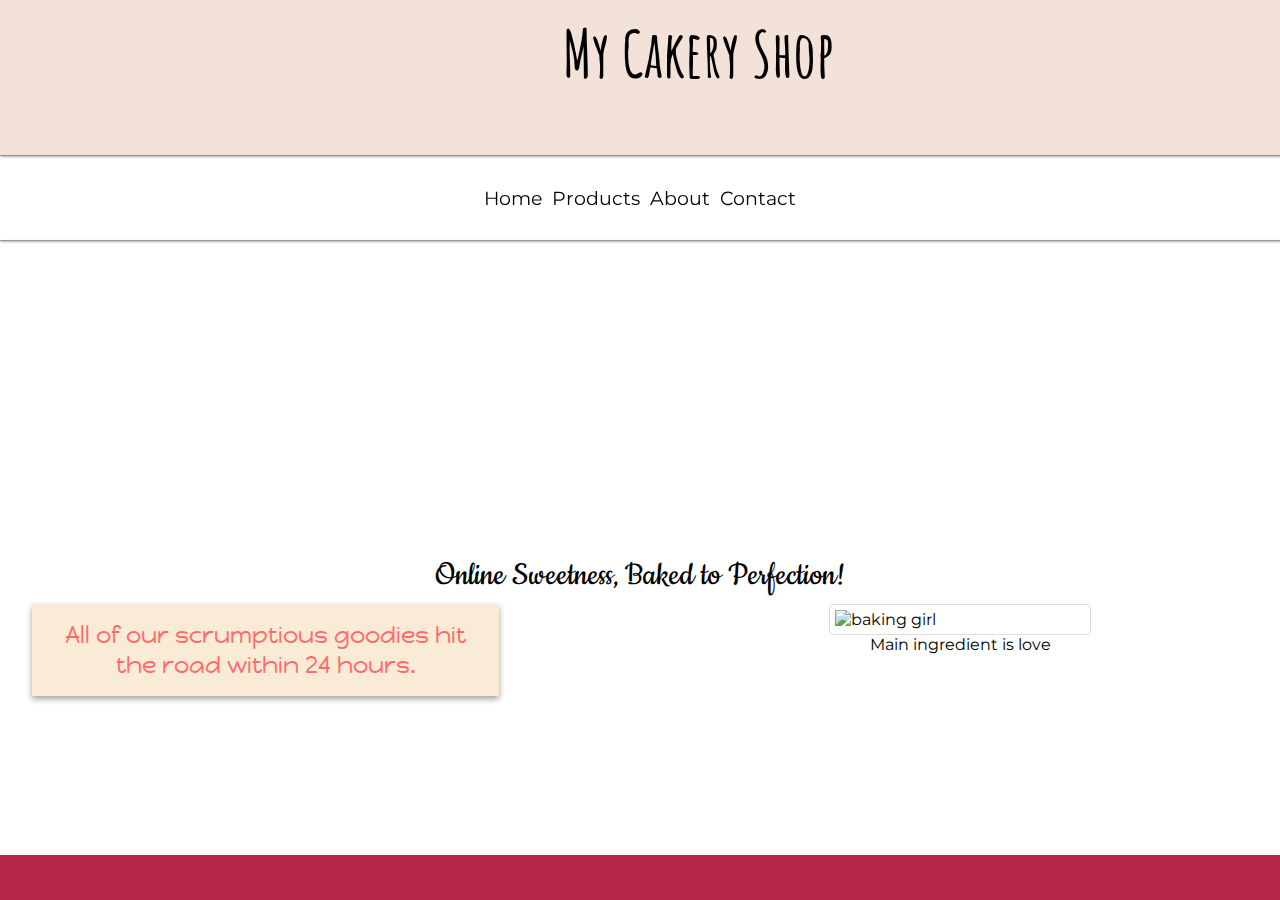
==== commit 2b76b7bc: "adding media-queries to fix max-width baking-girl" ====
--- a/index.html
+++ b/index.html
@@ -16,12 +16,13 @@
   <header>
       <div class="header-content">
           <div id="logo"></div>
-          <h1>My Cakery Shop</h1>
-      </div>
+   <div class="headline_wrapper">
+    <h1>My Cakery Shop</h1>
+   </div>
       <div id="shopping-cart">
           <i class="fas fa-shopping-cart"></i>
       </div>
-
+    </div>
       </header>
       <hr>
         <div id="mainListDiv" class="main_list">
--- a/assets/styles.css
+++ b/assets/styles.css
@@ -118,6 +118,7 @@
     font-family: 'Cookie', cursive;
     font-size: x-large;
     text-align: center;
+
     
 }
 
@@ -146,6 +147,8 @@
     box-shadow: rgba(0, 0, 0, 0.16) 0px 3px 6px, rgba(0, 0, 0, 0.23) 0px 3px 6px;
     padding: 1rem;
     background-color: antiquewhite;
+    width: 70%;
+   
 }
 
 #right-div-img {
@@ -432,7 +435,7 @@
 
 
 .contact-right  img{
-  width: 20%
+  width:35%
 
 }
 
